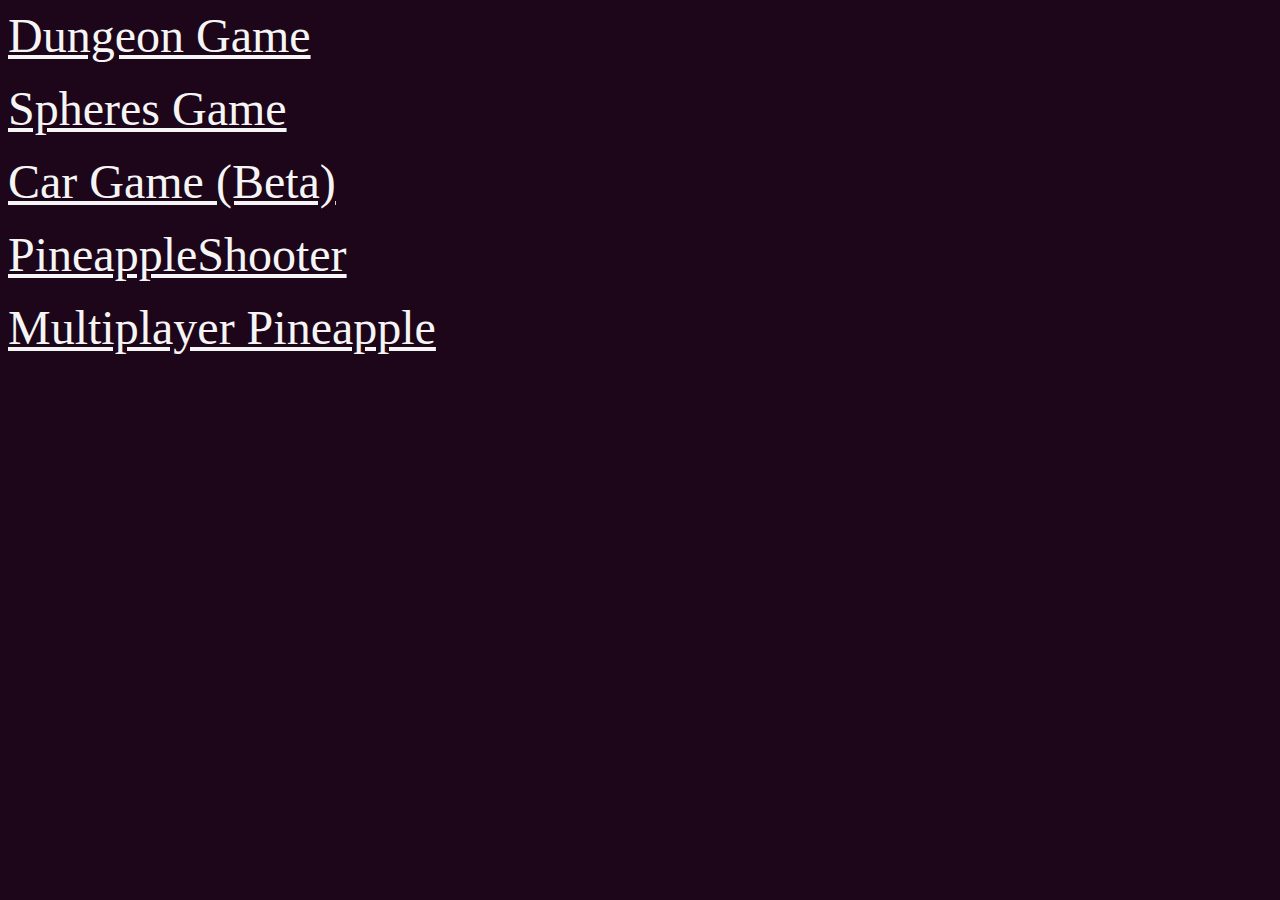
==== allGames.html @ 551fc627 "Added Multiplayer Pineapple" ====
<!DOCTYPE html>
<html>
<head>
	<meta charset="utf-8">
	<title>All Games</title>
	<link REL="SHORTCUT ICON" HREF="./pic.png">
	<style type="text/css">
		body {
			background: #1d061a;
		}
		a {
			color: whitesmoke;
			text-decoration: underline;
			font-size: 3em;
			justify-content: center;

		}
	</style>
</head>
<body>
	<a onclick = "dungeon.html">Dungeon Game</a>
	<br>
	<br>
	<a onclick = "game.html">Spheres Game</a>
	<br>
	<br>
	<a onclick = "cargame.html">Car Game (Beta)</a>
	<br>
	<br>
	<a onclick = "location.href='https://mrcheese556.github.io/unity-game/';">PineappleShooter</a>
	<br>
	<br>
	<a onclick = "location.href='https://mrcheese556.github.io/multiplayer-game/';">Multiplayer Pineapple</a>
</body>
</html>
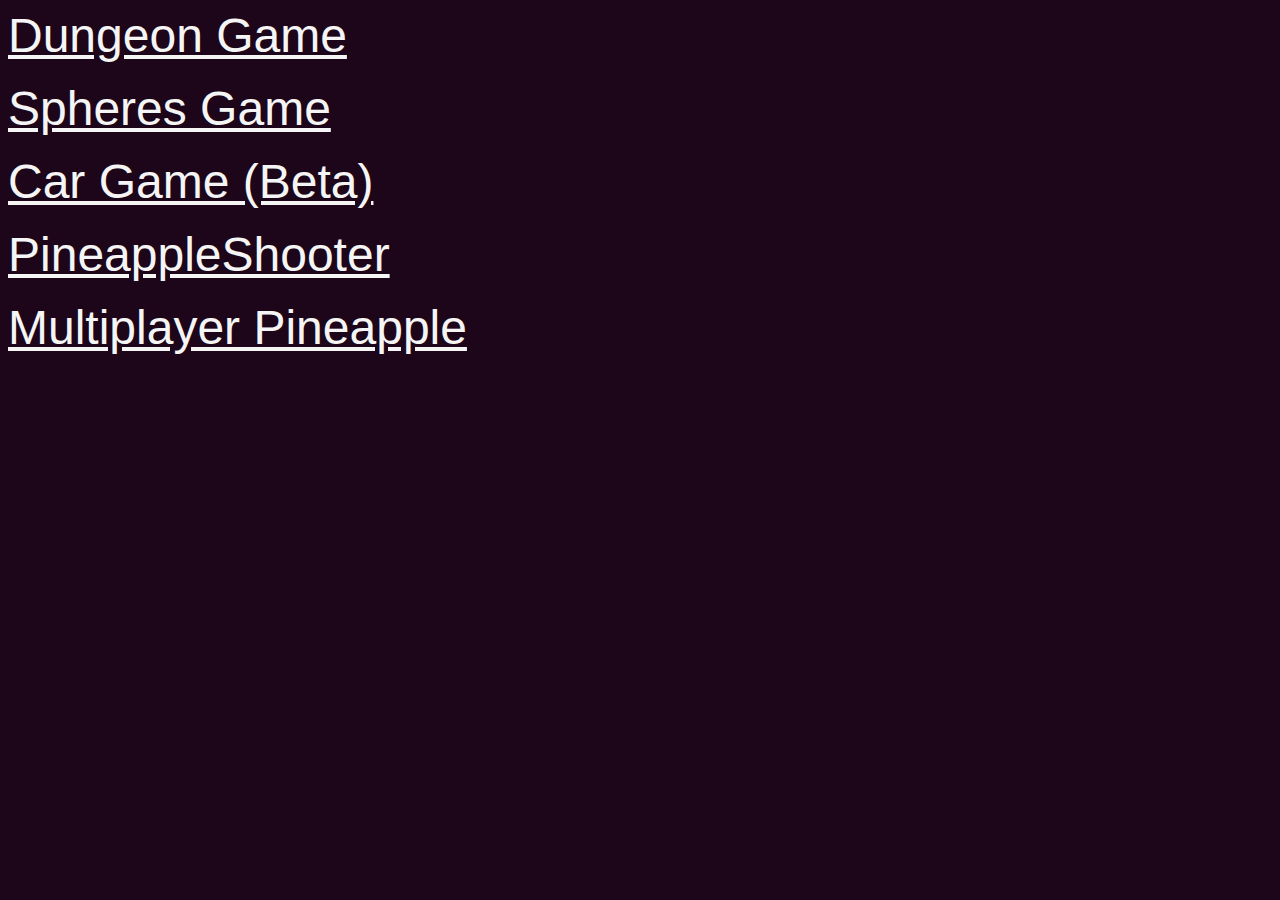
==== commit c623d8f8: "more cleanup" ====
--- a/allGames.html
+++ b/allGames.html
@@ -13,23 +13,24 @@
 			text-decoration: underline;
 			font-size: 3em;
 			justify-content: center;
+			font-family: sans-serif;
 
 		}
 	</style>
 </head>
 <body>
-	<a onclick = "dungeon.html">Dungeon Game</a>
+	<a href = "./dungeon.html">Dungeon Game</a>
 	<br>
 	<br>
-	<a onclick = "game.html">Spheres Game</a>
+	<a href = "./game.html">Spheres Game</a>
 	<br>
 	<br>
-	<a onclick = "cargame.html">Car Game (Beta)</a>
+	<a href = "./cargame.html">Car Game (Beta)</a>
 	<br>
 	<br>
 	<a onclick = "location.href='https://mrcheese556.github.io/unity-game/';">PineappleShooter</a>
 	<br>
 	<br>
-	<a onclick = "location.href='https://mrcheese556.github.io/multiplayer-game/';">Multiplayer Pineapple</a>
+	<a href = "./amal.html">Multiplayer Pineapple</a>
 </body>
 </html>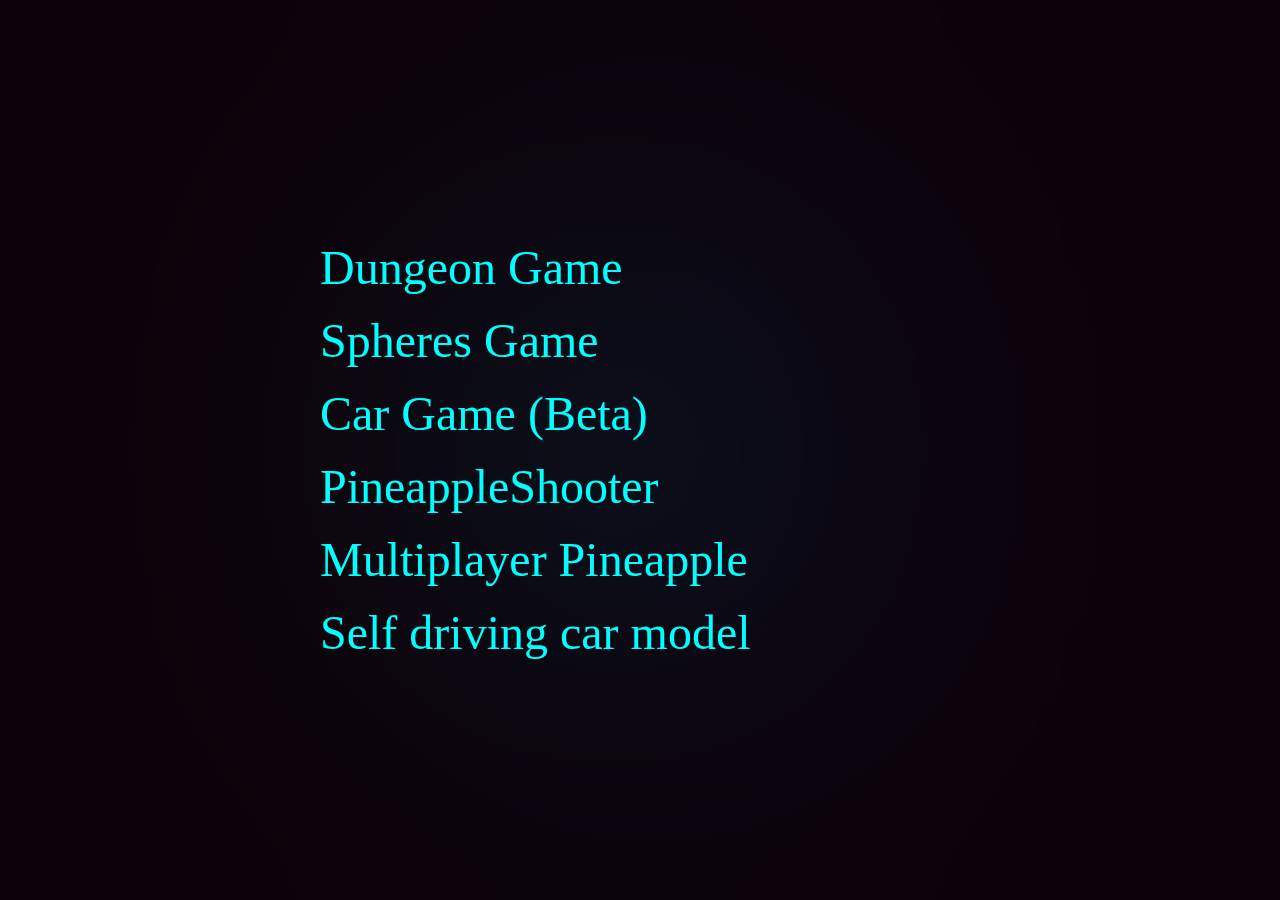
==== commit fd019c49: "added self driving car, updated main page to link to it, fixed allgames.html, make hacker effect" ====
--- a/allGames.html
+++ b/allGames.html
@@ -4,33 +4,30 @@
 	<meta charset="utf-8">
 	<title>All Games</title>
 	<link REL="SHORTCUT ICON" HREF="./pic.png">
-	<style type="text/css">
-		body {
-			background: #1d061a;
-		}
-		a {
-			color: whitesmoke;
-			text-decoration: underline;
-			font-size: 3em;
-			justify-content: center;
-			font-family: sans-serif;
-
-		}
-	</style>
+	<link rel = "stylesheet" href = "./allgames.css">
 </head>
 <body>
-	<a href = "./dungeon.html">Dungeon Game</a>
+	<div id="blob"></div>
+	<div id="blur"></div>
+	<p id="links">
+		<a href = "./dungeon.html" id = "magic" data-value = "dungeon game">Dungeon Game</a>
 	<br>
 	<br>
-	<a href = "./game.html">Spheres Game</a>
+	<a href = "./game.html" id = "magic" data-value = "spheres game">Spheres Game</a>
 	<br>
 	<br>
-	<a href = "./cargame.html">Car Game (Beta)</a>
+	<a href = "./cargame.html" id = "magic" data-value = "car game (beta)">Car Game (Beta)</a>
 	<br>
 	<br>
-	<a onclick = "location.href='https://mrcheese556.github.io/unity-game/';">PineappleShooter</a>
+	<a onclick = "location.href='https://mrcheese556.github.io/unity-game/';" data-value = "pinapple shooter">PineappleShooter</a>
 	<br>
 	<br>
-	<a href = "./amal.html">Multiplayer Pineapple</a>
+	<a href = "./amal.html" id = "magic" data-value = "multiplayer pineapple">Multiplayer Pineapple</a>
+	<br>
+	<br>
+	<a href = "./selfdriving/selfdriving.html" id = "magic" data-value = "self driving car model">Self driving car model</a>
+	</p>
+	
+	<script src = "./allgames.js"></script>
 </body>
 </html>--- a/allgames.css
+++ b/allgames.css
@@ -0,0 +1,61 @@
+*{
+	margin: 0;
+	padding: 0;
+	box-sizing: border-box;
+	font-family: consolas;
+}
+body{
+	display: flex;
+	align-items: center;
+	min-height: 100vh;
+	background: #0c020b;
+	position: relative;
+	flex-flow: column;
+	justify-content: center;
+}
+@keyframes rotate {
+	from {
+		rotate: 0deg;
+	}
+
+	50% {
+		scale: 1 2;
+	}
+	to {
+		rotate: 360deg;
+	}
+}
+#blob {
+	animation: rotate 10s infinite;
+	background: linear-gradient(
+		to right,
+		#00ff4c, 
+		#0400ff
+	);
+	height: 200px;
+	aspect-ratio: 1;
+	position: absolute;
+	left: 50%;
+	top: 50%;
+	translate: -50% -50%;
+	border-radius: 50%;
+	opacity: 75%;
+}
+#blur {
+	height: 100%;
+	width: 100%;
+	position: absolute;
+	backdrop-filter: blur(200px);
+
+}
+#links {
+	position: fixed;
+	z-index: 10;
+	left: 25%;
+
+}
+#links a{
+	text-decoration: none;
+	color: aqua;
+	font-size: 300%;
+}